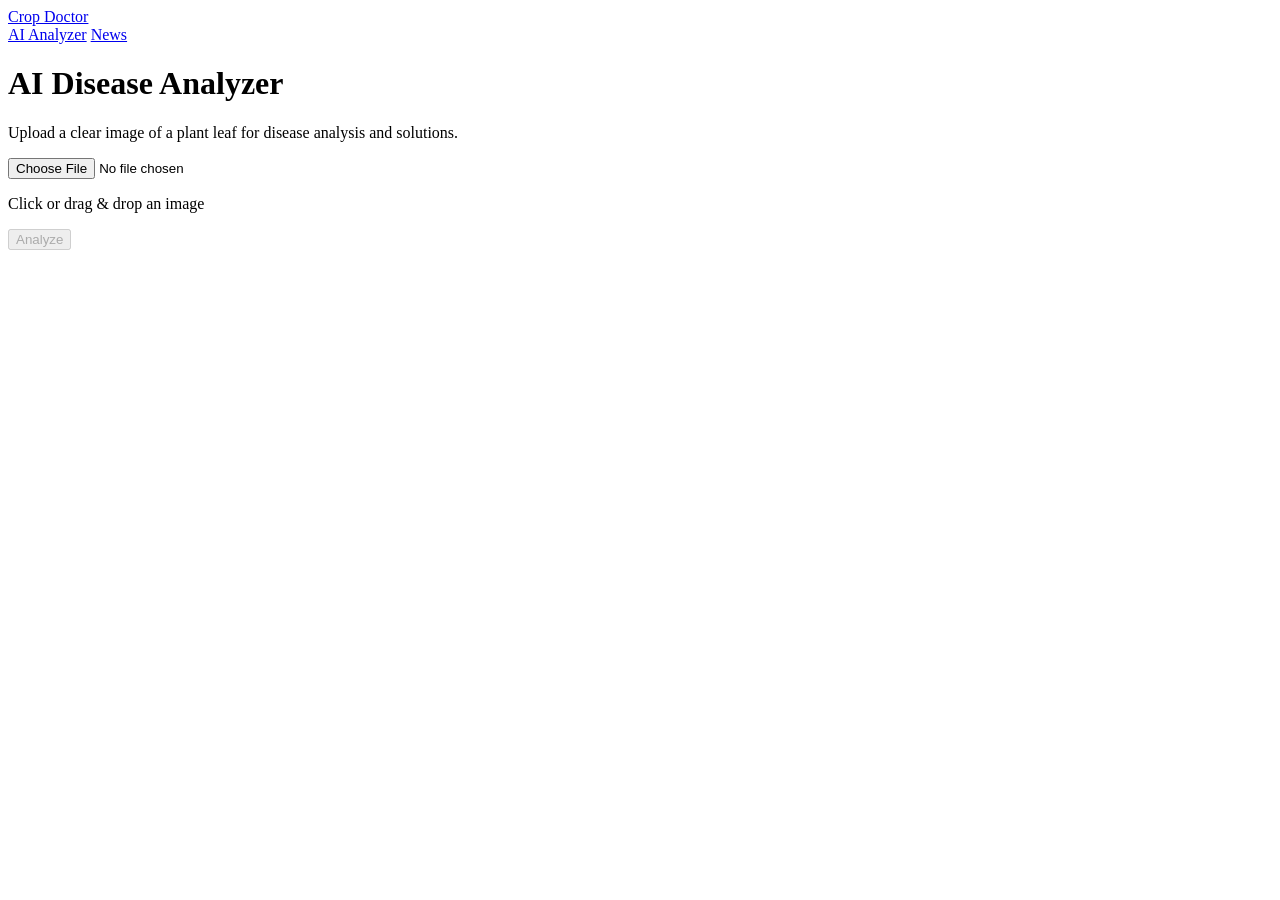
==== CropDoctor1/wwwroot/index.html @ 609ca6f8 "Add project files." ====
﻿<!DOCTYPE html>
<html lang="en">
<head>
    <meta charset="UTF-8">
    <meta name="viewport" content="width=device-width, initial-scale=1.0">
    <title>AI Analyzer - Crop Doctor</title>
    <link rel="stylesheet" href="/css/style.css">
</head>
<body>

    <nav class="navbar">
        <a href="/" class="navbar-brand">Crop Doctor</a>
        <div class="nav-links">
            <a href="/" class="active">AI Analyzer</a>

            <!-- This link is only shown to logged-in users -->
            <a href="/crops.html" class="requires-auth" style="display: none;">Crop Advisor</a>

            <a href="/news.html">News</a>

            <!-- These links are only shown to logged-out users -->
            <div class="no-auth" style="display: none;">
                <a href="/login.html">Login</a>
                <a href="/register.html">Register</a>
            </div>

            <!-- This area shows user info and the logout button -->
            <div class="user-area">
                <span id="user-status"></span>
                <button id="logout-btn" style="display: none;">Logout</button>
            </div>
        </div>
    </nav>

    <div class="main-content">
        <div class="container app-container">
            <h1>AI Disease Analyzer</h1>
            <p>
                Upload a clear image of a plant leaf for disease analysis and solutions.
                <br>
                <strong class="requires-auth" style="display: none;">You are logged in and can use this feature.</strong>
                <strong class="no-auth" style="display: none;">Please <a href="/login.html">login</a> to use this feature.</strong>
            </p>
            <div class="upload-area" id="uploadArea">
                <input type="file" id="imageUpload" accept="image/*">
                <p>Click or drag & drop an image</p>
                <img id="preview" style="display: none;" />
            </div>
            <button class="button" onclick="analyzeImage()" id="analyzeBtn" disabled>Analyze</button>
            <div id="spinner" style="display: none;"></div>
            <div id="result"></div>
        </div>
    </div>

    <script src="/js/main.js"></script>
    <script>
        // All the specific JavaScript for this page
        const analyzeApiUrl = '/api/ImageAnalysis/upload';
        const uploadArea = document.getElementById('uploadArea');
        const fileInput = document.getElementById('imageUpload');
        const preview = document.getElementById('preview');
        const analyzeBtn = document.getElementById('analyzeBtn');
        const resultDiv = document.getElementById('result');
        const spinner = document.getElementById('spinner');

        uploadArea.addEventListener('click', () => fileInput.click());
        fileInput.addEventListener('change', () => {
            const file = fileInput.files[0];
            if (file) {
                preview.src = URL.createObjectURL(file);
                preview.style.display = 'block';
                analyzeBtn.disabled = false;
                resultDiv.style.display = 'none';
            }
        });

        async function analyzeImage() {
            if (fileInput.files.length === 0) {
                alert('Please select an image file first.');
                return;
            }
            spinner.style.display = 'block';
            analyzeBtn.disabled = true;
            resultDiv.innerHTML = '';

            const formData = new FormData();
            formData.append('file', fileInput.files[0]);

            try {
                const response = await fetch(analyzeApiUrl, { method: 'POST', body: formData });
                if (response.status === 401) {
                    throw new Error('You are not authorized. Please log in to use this feature.');
                }
                if (!response.ok) {
                    throw new Error(`Server responded with status: ${response.status}`);
                }
                const data = await response.json();
                displayResult(data);
            } catch (error) {
                resultDiv.innerHTML = `<p style="color:red;"><strong>Error:</strong> ${error.message}</p>`;
            } finally {
                spinner.style.display = 'none';
                analyzeBtn.disabled = false;
                resultDiv.style.display = 'block';
            }
        }

        function displayResult(data) {
            if (data && data.details) {
                resultDiv.innerHTML = `
                        <h2>Analysis Result</h2>
                        <p><strong>Plant:</strong> ${data.details.plantName}</p>
                        <p><strong>Condition:</strong> ${data.details.diseaseName}</p>
                        <p><strong>Confidence:</strong> ${(data.confidence * 100).toFixed(2)}%</p>
                        <h3>Cause</h3>
                        <p>${data.details.cause}</p>
                        <h3>Recommended Solution</h3>
                        <p>${data.details.recommendedSolution}</p>
                    `;
            } else {
                resultDiv.innerHTML = `<h2>Analysis Result</h2><p>Could not find details for prediction: <strong>${data.predictedLabel}</strong></p>`;
            }
        }
    </script>
</body>
</html>
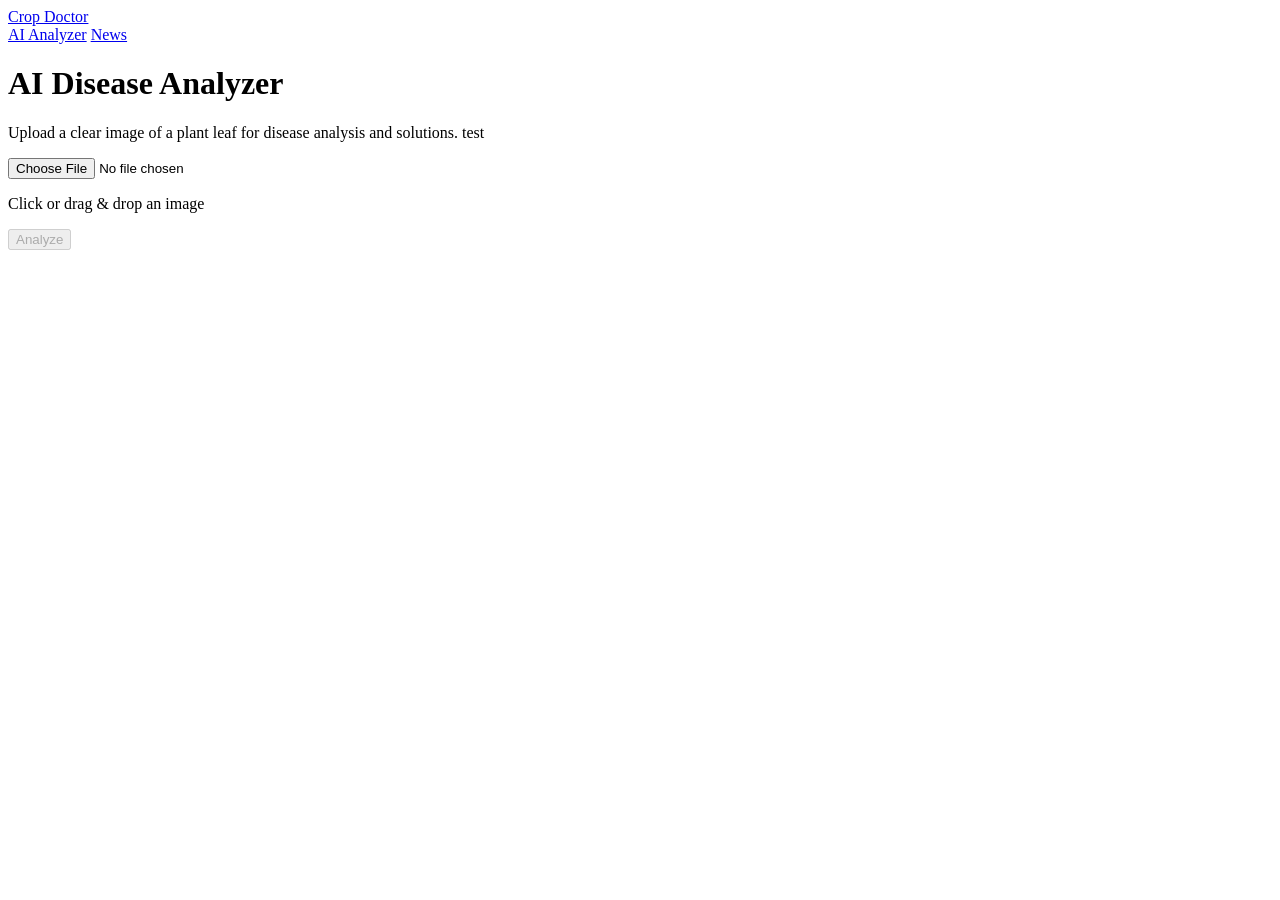
==== commit 0b380f86: "update" ====
--- a/CropDoctor1/wwwroot/index.html
+++ b/CropDoctor1/wwwroot/index.html
@@ -36,7 +36,7 @@
         <div class="container app-container">
             <h1>AI Disease Analyzer</h1>
             <p>
-                Upload a clear image of a plant leaf for disease analysis and solutions.
+                Upload a clear image of a plant leaf for disease analysis and solutions. test
                 <br>
                 <strong class="requires-auth" style="display: none;">You are logged in and can use this feature.</strong>
                 <strong class="no-auth" style="display: none;">Please <a href="/login.html">login</a> to use this feature.</strong>
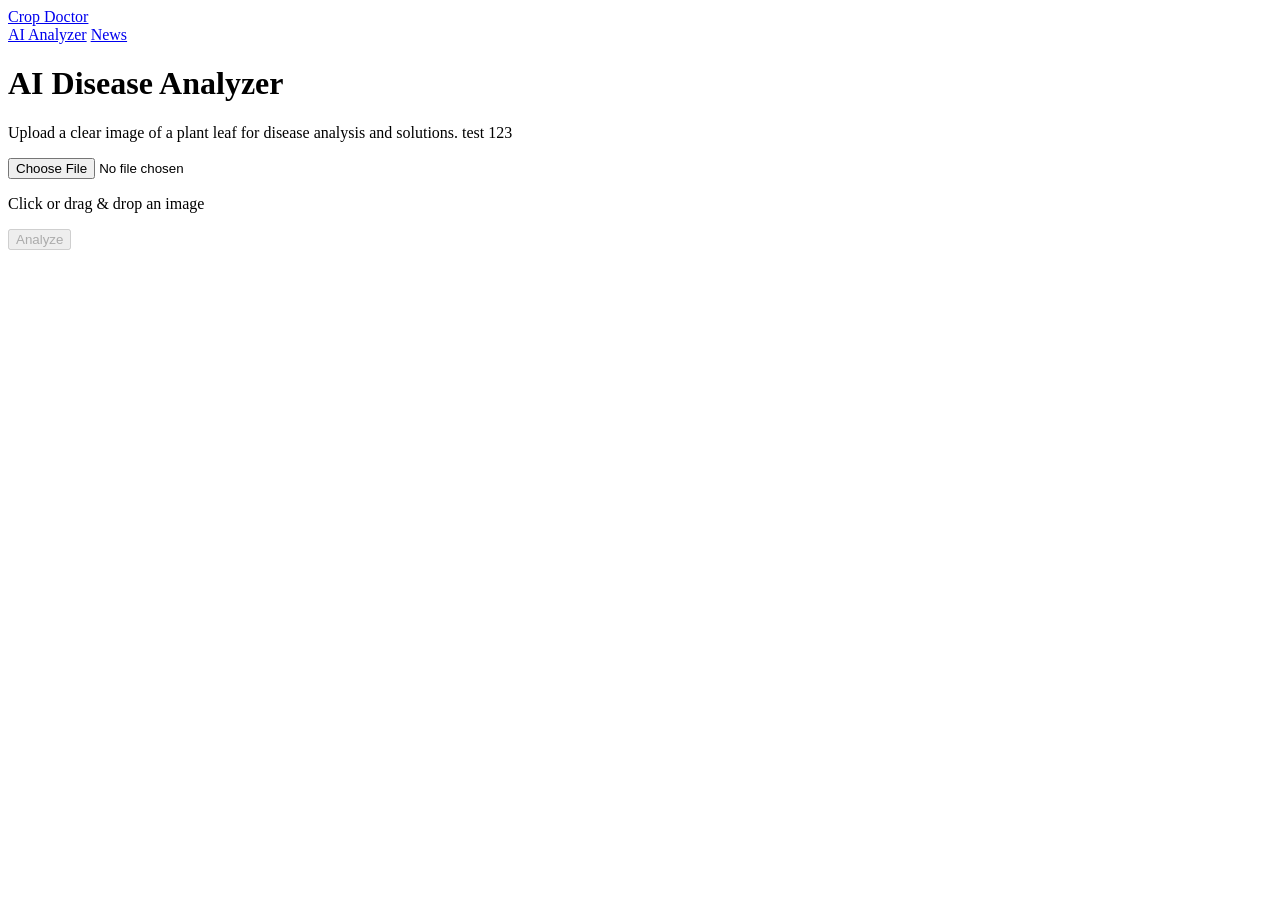
==== commit 48181f95: "update" ====
--- a/CropDoctor1/wwwroot/index.html
+++ b/CropDoctor1/wwwroot/index.html
@@ -36,7 +36,7 @@
         <div class="container app-container">
             <h1>AI Disease Analyzer</h1>
             <p>
-                Upload a clear image of a plant leaf for disease analysis and solutions. test
+                Upload a clear image of a plant leaf for disease analysis and solutions. test 123
                 <br>
                 <strong class="requires-auth" style="display: none;">You are logged in and can use this feature.</strong>
                 <strong class="no-auth" style="display: none;">Please <a href="/login.html">login</a> to use this feature.</strong>
